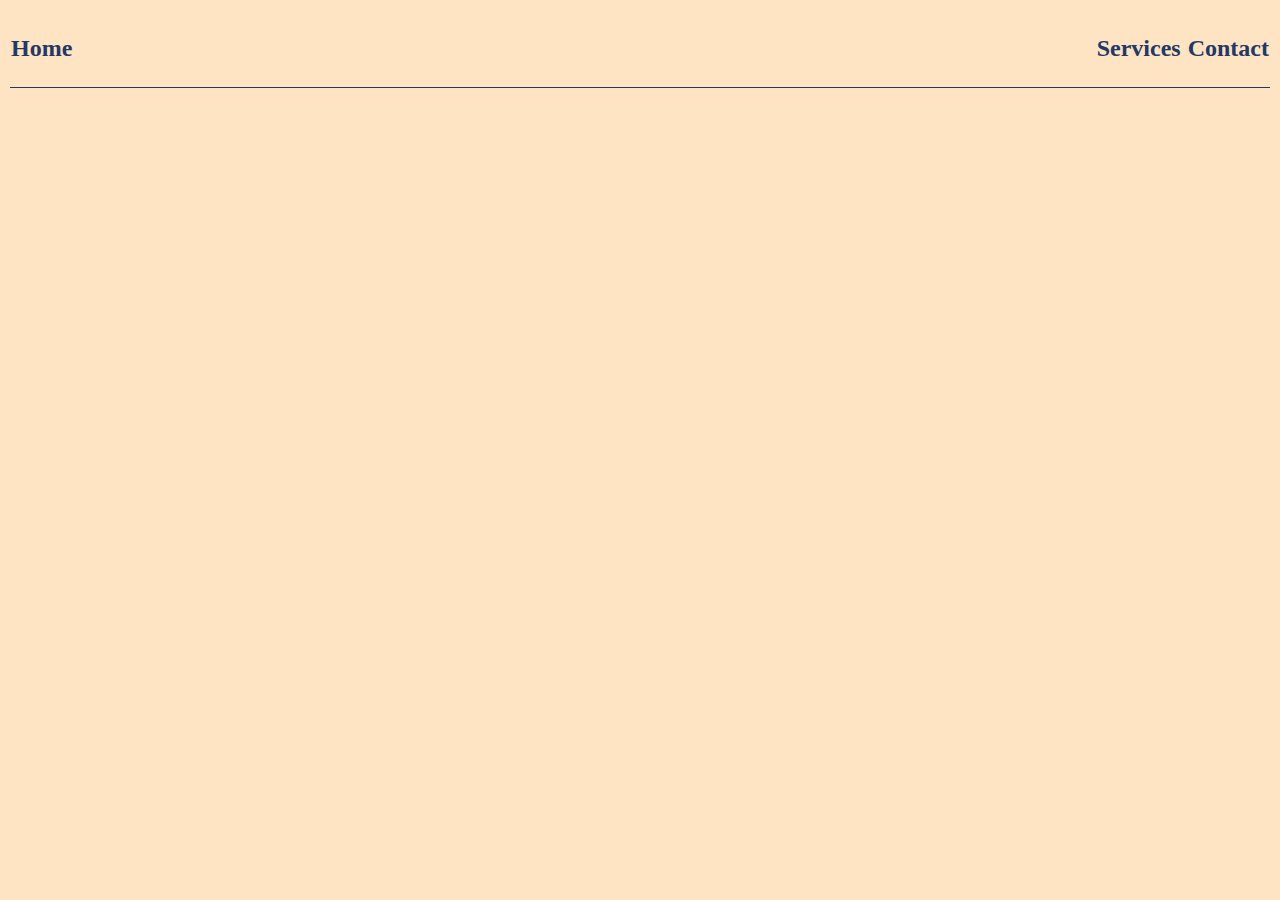
==== contact.html @ 5be03732 "Fixed js error and add extra css and html-first stable state" ====
<!DOCTYPE html>
<html lang="en">
<head>
  <meta charset="UTF-8">
  <meta name="viewport" content="width=device-width, initial-scale=1.0">
  <link rel="stylesheet" href="style.css">
  <title>Contact</title>
</head>
<body>
  <header id="navbar-container"></header>
  
  <script src="script.js"></script>
</body>
</html>
---- style.css ----
body{
  margin: 10px;
  background-color: bisque;
  color: rgb(35, 56, 100);
}
nav {
  display: flex;
  align-items: center;
  border-bottom: 1px solid rgb(35, 56, 100);;
}
nav *{
  text-decoration: none;
  color: rgb(35, 56, 100);
  font-size: x-large;
  cursor: context-menu;
  user-select: none;
}
.nav-items{ 
  list-style-type: none; 
  display: flex;
  justify-content: center;
  margin-left: auto;
}
.nav-item{
  font-weight: bolder;
  margin-left: 5px;
  padding: 1px;
}
.nav-item a:hover{
  color: #16161663;
}
.nav-item a:active{
  color: bisque;
}
nav .home{
  font-weight: bolder;
  padding: 1px;
}
nav .home:hover{
  color: #16161663;
}
nav .home:active{
  color: bisque;
}
/* Index Body CSS */
.flex-container{
  display: flex;
  justify-content: center;
}
/* ---------------- */
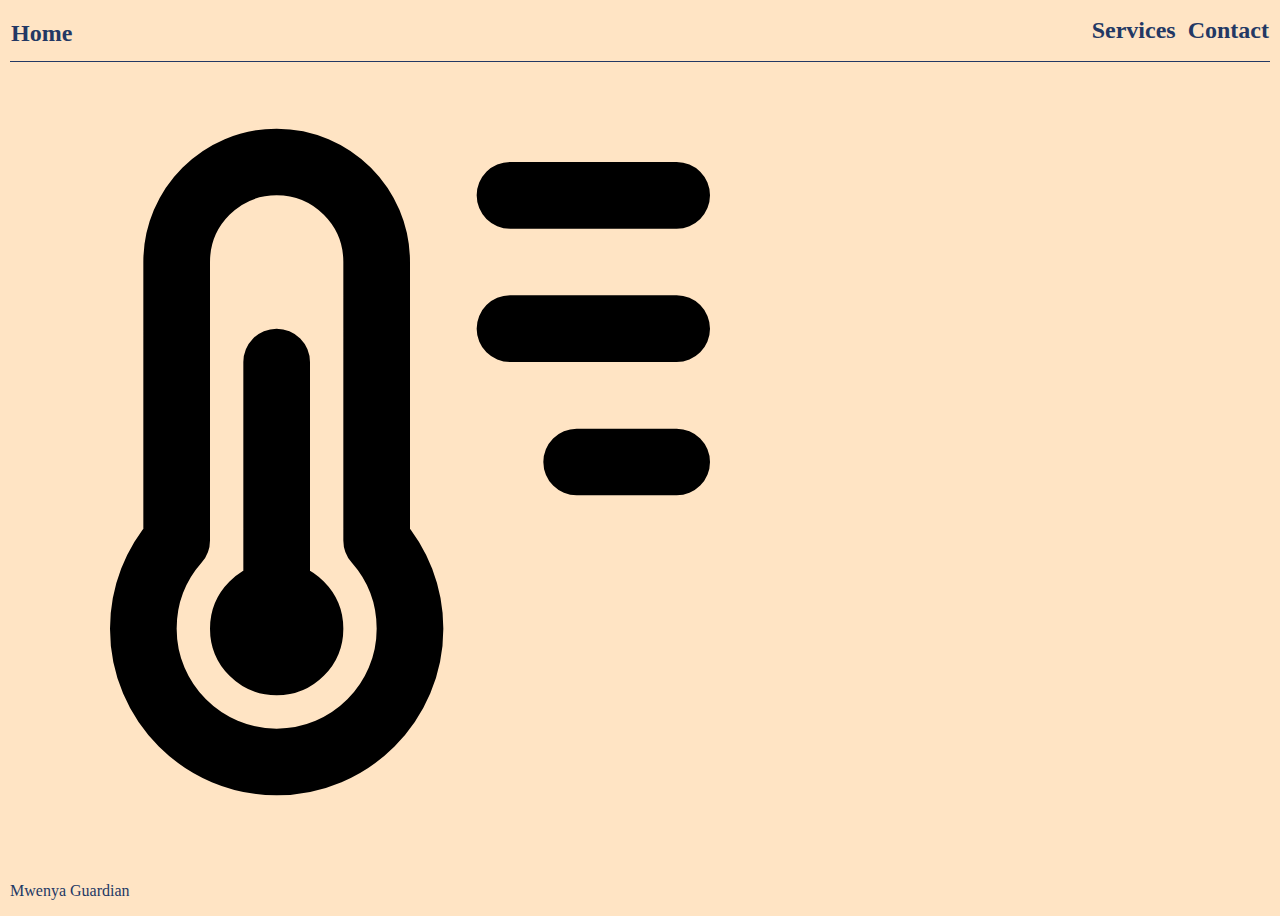
==== commit 421aee22: "Added footer element dynamically" ====
--- a/contact.html
+++ b/contact.html
@@ -9,6 +9,7 @@
 <body>
   <header id="navbar-container"></header>
   
+  <footer id="footer"></footer>
   <script src="script.js"></script>
 </body>
 </html>--- a/style.css
+++ b/style.css
@@ -12,18 +12,20 @@
   text-decoration: none;
   color: rgb(35, 56, 100);
   font-size: x-large;
+  margin-top: 3px;
+  margin-bottom: 8px;
   cursor: context-menu;
   user-select: none;
 }
 .nav-items{ 
   list-style-type: none; 
   display: flex;
-  justify-content: center;
+  justify-content: space-between;
   margin-left: auto;
 }
 .nav-item{
   font-weight: bolder;
-  margin-left: 5px;
+  margin-left: 10px;
   padding: 1px;
 }
 .nav-item a:hover{
@@ -43,8 +45,35 @@
   color: bisque;
 }
 /* Index Body CSS */
+h1{
+  box-shadow: 1px 1px rgba(0, 0, 0, 0.226);
+  margin-bottom: 2px;
+}
 .flex-container{
   display: flex;
   justify-content: center;
 }
+/* ---------------- */
+/* Services Body CSS */
+.grid-container{
+  display: grid;
+  margin-top: 10px;
+  grid-template-columns: repeat(2, 1fr); /* 4 equal columns */
+  grid-template-rows: repeat(2, 200px);
+  gap: 10px;
+}
+.grid-container > section{
+  padding: 20px;
+  border: 1px solid hsl(33, 100%, 70%);
+  border-radius: 2px;
+  background-color: hsl(38, 100%, 92%);
+}
+.grid-container > section:hover{
+ box-shadow: 2px 2px 2px hsl(38, 67%, 47%);
+ color: green;
+}
+.grid-container section > img{
+  width: 25px;
+  height: 25px;
+}
 /* ---------------- */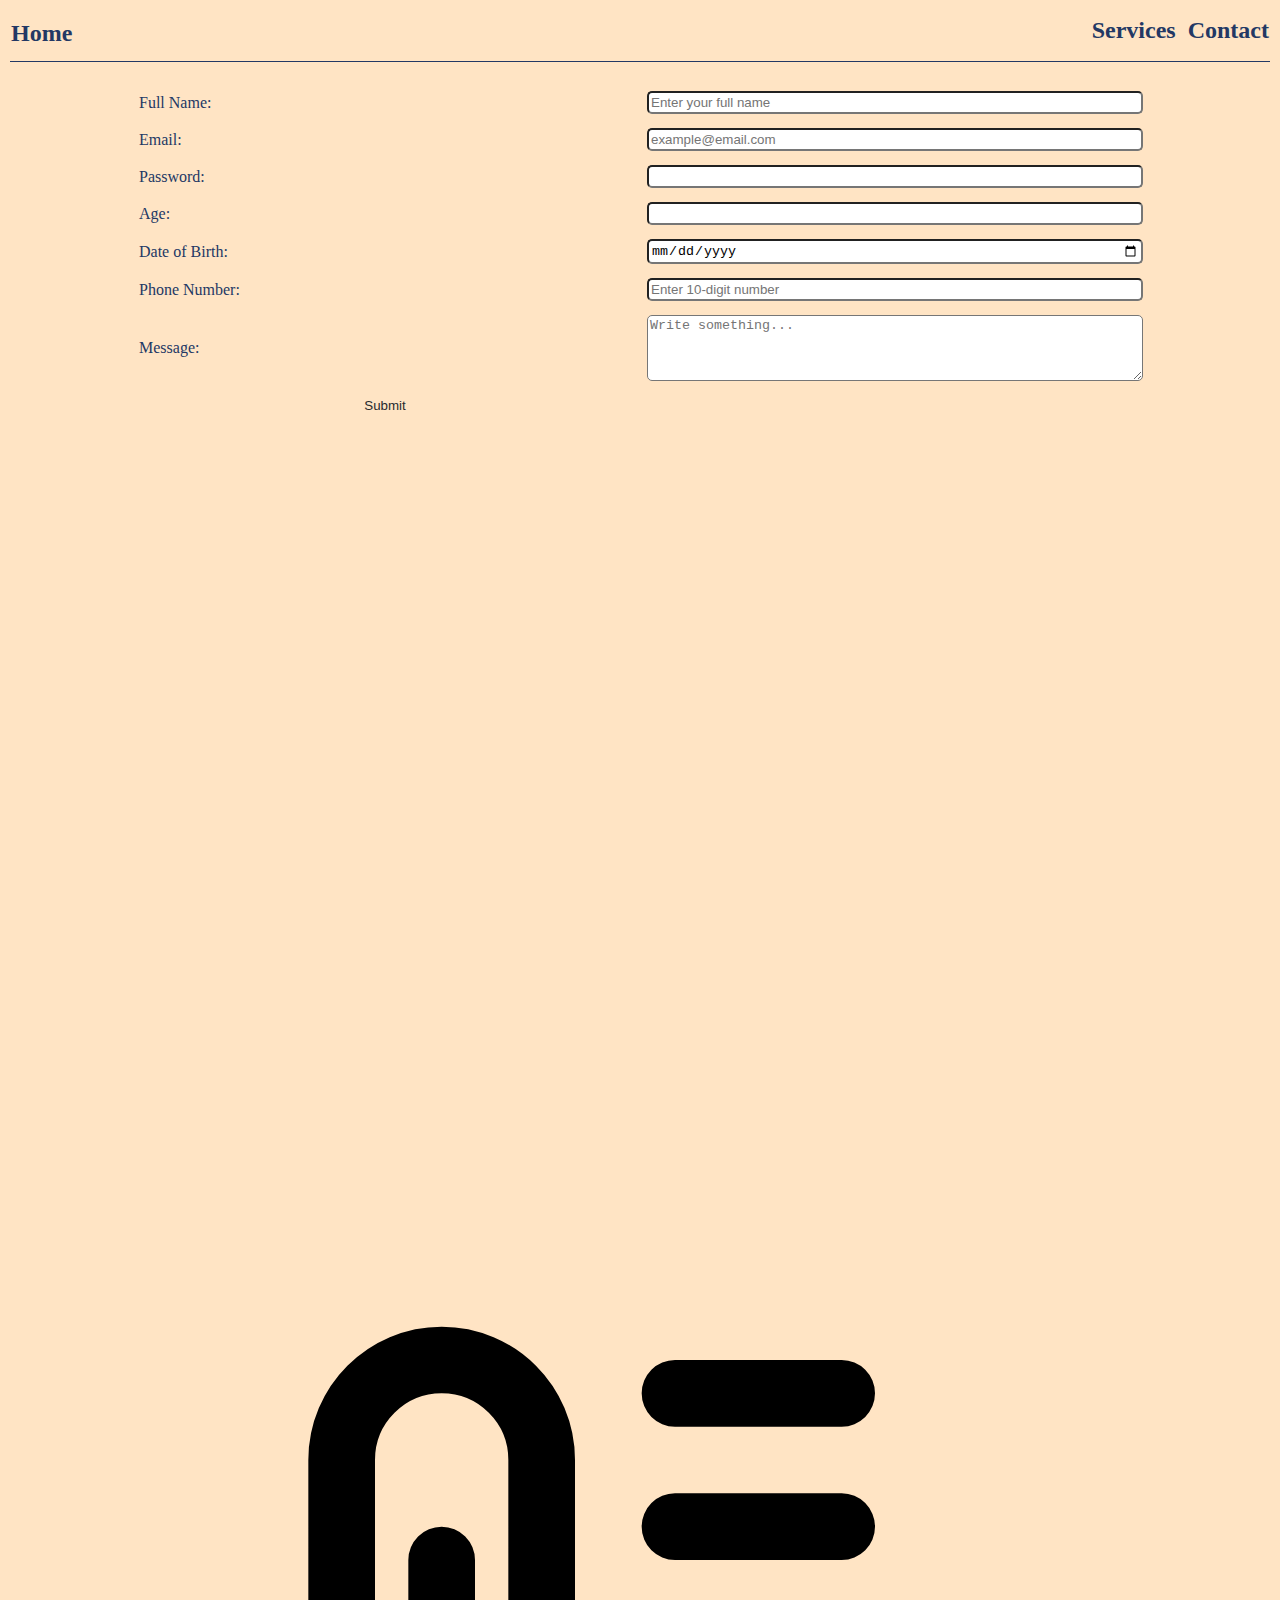
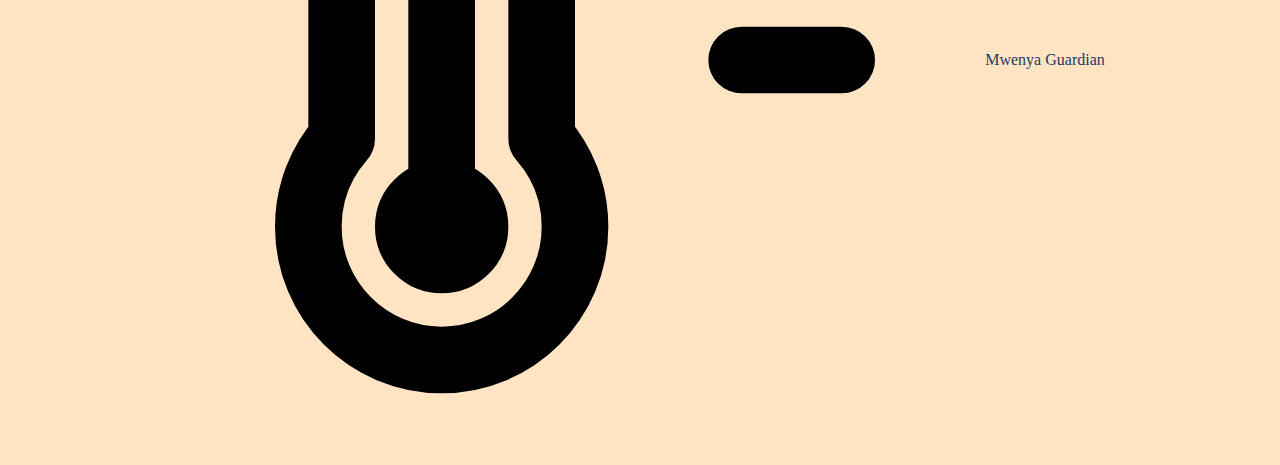
==== commit d3689d16: "Added three media query break points" ====
--- a/contact.html
+++ b/contact.html
@@ -8,7 +8,27 @@
 </head>
 <body>
   <header id="navbar-container"></header>
-  
+  <div class="form-container">
+  <form action="/" method="POST">
+    <label for="name">Full Name:</label>
+    <input type="text" id="name" name="name" required placeholder="Enter your full name">
+    <label for="email">Email:</label>
+    <input type="email" id="email" name="email" required placeholder="example@email.com">
+    <label for="password">Password:</label>
+    <input type="password" id="password" name="password" minlength="6" required>
+    <label for="age">Age:</label>
+    <input type="number" id="age" name="age" min="18" max="100">
+    <label for="dob">Date of Birth:</label>
+    <input type="date" id="dob" name="dob" required>
+    <label for="phone">Phone Number:</label>
+    <input type="tel" id="phone" name="phone" pattern="[7-9]{1}[0-9]{9}" placeholder="Enter 10-digit number">
+    <label for="message">Message:</label>
+    <textarea id="message" name="message" rows="4" placeholder="Write something..."></textarea>
+
+    <button type="submit">Submit</button>
+  </form>
+  </div>
+
   <footer id="footer"></footer>
   <script src="script.js"></script>
 </body>
--- a/style.css
+++ b/style.css
@@ -1,3 +1,9 @@
+* {
+  box-sizing: border-box;
+}
+body, html{
+  min-height: 100vh;
+}
 body{
   margin: 10px;
   background-color: bisque;
@@ -44,6 +50,23 @@
 nav .home:active{
   color: bisque;
 }
+footer{
+  position: relative;
+  top: 90vh;
+  display: flex;
+  justify-content: center;
+  align-items: center;
+}
+footer > img{
+  margin-top: auto;
+  min-width: 25px;
+  max-width: 100%;
+  height: auto;
+  margin: 5px;
+}
+footer p{
+  margin: 5px;
+}
 /* Index Body CSS */
 h1{
   box-shadow: 1px 1px rgba(0, 0, 0, 0.226);
@@ -76,4 +99,109 @@
   width: 25px;
   height: 25px;
 }
-/* ---------------- */+/* ---------------- */
+/* Contact Body CSS */
+.form-container{
+  display: flex;
+  justify-content: center;
+  align-items: center;
+}
+.form-container > form{
+  border: 2px solid transparent;
+  display: grid;
+  grid-template-columns: repeat(2, 500px);
+  grid-template-rows: auto;
+  gap: 10px;
+  align-items: center;
+  padding: 5px;
+  margin: 20px;
+  animation: button-animation 4s linear infinite;
+  animation-delay: 1s;
+}
+.form-container > form *{
+ margin: 2px;
+ padding: 2px;
+ border-radius: 5px;
+}
+
+.form-container > form > button{
+  border: 1px solid bisque;
+  color: rgb(40, 42, 46);
+  background-color: transparent;
+}
+.form-container > form > button:hover{
+  border: 1px solid rgba(165, 42, 42, 0.11);
+  color: rgb(253, 148, 77);
+  background-color: transparent;
+}
+@keyframes button-animation {
+  10% {
+    border-left: 2px solid (5, 124, 221, 0.5);
+  }
+  20% {
+    border-top: 2px solid rgba(30, 255, 0, 0.5);
+  }
+  30% {
+    border-right: 2px solid rgba(48, 194, 3, 0.5);
+  }
+  40% {
+    border-bottom: 2px solid rgb(5, 221, 221, 0.5);
+  }
+  50% {
+    border-left: 2px solid rgba(5, 124, 221, 0.5);
+  }
+}
+/* ---------------- */
+
+
+@media (max-width: 1024px) {
+  body {
+      background-color: rgb(204, 116, 44);
+  }
+  .form-container > form{
+    border: 2px solid transparent;
+    display: grid;
+    grid-template-columns: repeat(2, 300px);
+    grid-template-rows: auto;
+    gap: 10px;
+    align-items: center;
+    padding: 5px;
+    margin: 20px;
+    animation: button-animation 4s linear infinite;
+    animation-delay: 1s;
+  }
+}
+@media (max-width: 768px) {
+  body {
+      background-color: rgb(13, 139, 180);
+  }
+  .form-container > form{
+    border: 2px solid transparent;
+    display: grid;
+    grid-template-columns: repeat(1, 350px);
+    grid-template-rows: auto;
+    gap: 10px;
+    align-items: center;
+    padding: 5px;
+    margin: 20px;
+    animation: button-animation 4s linear infinite;
+    animation-delay: 1s;
+  }
+}
+@media (max-width: 480px) {
+  body {
+      background-color: rgb(252, 47, 173);
+  }
+  .form-container > form{
+    border: 2px solid transparent;
+    display: grid;
+    grid-template-columns: repeat(1, 200px);
+    grid-template-rows: auto;
+    gap: 10px;
+    align-items: center;
+    padding: 5px;
+    margin: 20px;
+    animation: button-animation 4s linear infinite;
+    animation-delay: 1s;
+  }
+}